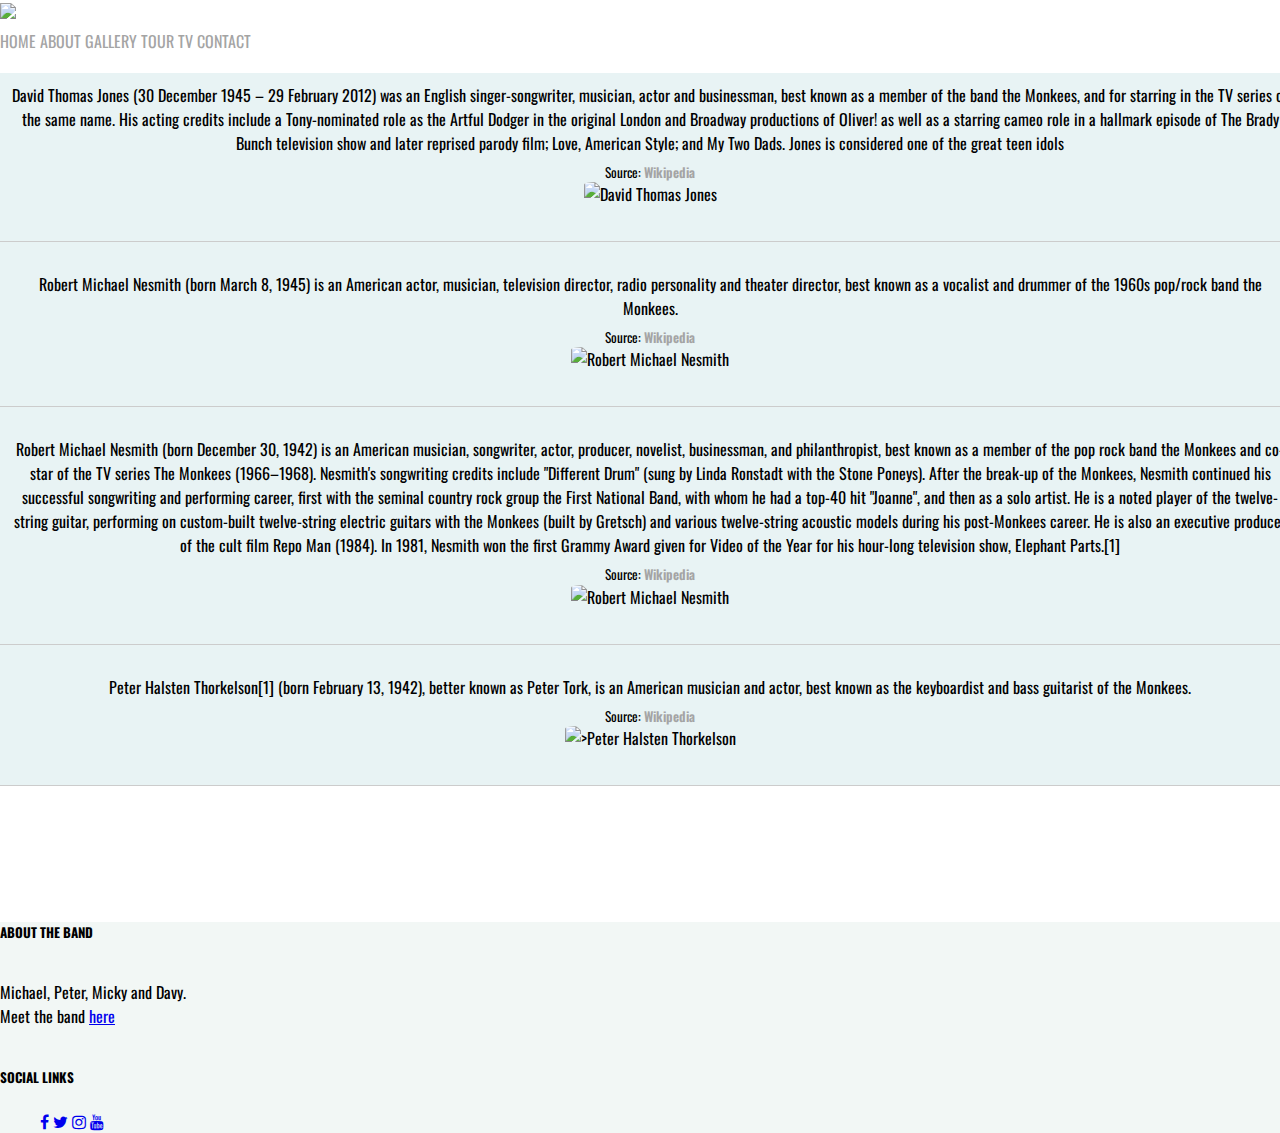
==== about.html @ baf911fb "fixes to about page an responsive work" ====
<!DOCTYPE html>
<html lang="en">

<head>
    <meta charset="UTF-8">
    <meta name="viewport" content="width=device-width, initial-scale=1.0">
    <meta http-equiv="X-UA-Compatible" content="ie=edge">
    <script src="https://code.jquery.com/jquery-3.3.1.min.js" integrity="sha256-FgpCb/KJQlLNfOu91ta32o/NMZxltwRo8QtmkMRdAu8=" crossorigin="anonymous"></script>
    <link rel="stylesheet" href="https://stackpath.bootstrapcdn.com/bootstrap/4.1.3/css/bootstrap.min.css" integrity="sha384-MCw98/SFnGE8fJT3GXwEOngsV7Zt27NXFoaoApmYm81iuXoPkFOJwJ8ERdknLPMO" crossorigin="anonymous">
    <script src="https://maxcdn.bootstrapcdn.com/bootstrap/3.3.7/js/bootstrap.min.js" integrity="sha384-Tc5IQib027qvyjSMfHjOMaLkfuWVxZxUPnCJA7l2mCWNIpG9mGCD8wGNIcPD7Txa" crossorigin="anonymous"></script>
    <link rel="stylesheet" href="https://stackpath.bootstrapcdn.com/font-awesome/4.7.0/css/font-awesome.min.css" type="text/css" />
    <link rel="stylesheet" href="assets/css/style.css" type="text/css" />
    <title>Home - Monkees</title>
</head>

<body>
    <div class="wrapper">
        <!-----------------------heading and nav START------------------->
        <heading class="containter-fluid bg-header">
            <div class="col-xs-3 col-sm-3 logo">
                <div class="row">
                    <img src="./assets/images/logo.png">
                    </img>
                </div>
            </div>
            <div class="row">
                <ul class="list-inline list-style">
                    <il class="col-xs-6 col-sm-2 link-style link-effects">
                        <a class="uppercase" href="index.html">Home</a>
                    </il>
                    <il class="col-xs-6 col-sm-2 link-style link-effects">
                        <a class="uppercase fade-underline" href="about.html">About</a>
                    </il>
                    <il class="col-xs-6 col-sm-2 link-style link-effects">
                        <a class="uppercase" href="gallery.html">Gallery</a>
                    </il>
                    <il class="col-xs-6 col-sm-2 link-style link-effects">
                        <a class="uppercase" href="tour.html">Tour</a>
                    </il>
                    <il class="col-xs-6 col-sm-2 link-style link-effects">
                        <a class="uppercase" href="#">TV</a>
                    </il>
                    <il class="col-xs-6 col-sm-2 link-style link-effects">
                        <a class="uppercase" href="contact.html">Contact</a>
                    </il>
                </ul>
            </div>
        </heading>
        <!-----------------------heading and nav END ------------------->

        <!-----------------------content START------------------->
        <section class="containter-fluid bg-content-body">
            <div class="row">
                <div class="col-xs-12 col-sm-12">

                    <div class="row row-size">

                        <div class="col-sm-12 col-md-7 col-lg-8">
                            <p class="about-team">David Thomas Jones (30 December 1945 – 29 February 2012) was an English singer-songwriter, musician, actor and businessman, best known as a member of the band the Monkees, and for starring in the TV series of the same name.
                                His acting credits include a Tony-nominated role as the Artful Dodger in the original London and Broadway productions of Oliver! as well as a starring cameo role in a hallmark episode of The Brady Bunch television show
                                and later reprised parody film; Love, American Style; and My Two Dads. Jones is considered one of the great teen idols <br>
                                <span class="about-source link-effects"><sub>Source: <a href="https://en.wikipedia.org/wiki/Davy_Jones_(musician)" target="_blank">Wikipedia</a></sub></span>
                            </p>
                        </div>
                        <div class="col-sm-12 col-md-5 col-lg-4 center-image">
                            <img class="smooth-image" src="./assets/images/dj.jpg" alt="David Thomas Jones"></img>
                        </div>
                    </div>

                    <div class="row row-size">

                        <div class="col-sm-12 col-md-7 col-lg-8">
                            <p class="about-team">Robert Michael Nesmith (born March 8, 1945) is an American actor, musician, television director, radio personality and theater director, best known as a vocalist and drummer of the 1960s pop/rock band the Monkees.<br>
                                <span class="about-source link-effects"><sub>Source: <a href="https://en.wikipedia.org/wiki/Micky_Dolenz" target="_blank">Wikipedia</a></sub></span>
                            </p>
                        </div>
                        <div class="col-sm-12 col-md-5 col-lg-4 center-image">
                            <img class="smooth-image" src="./assets/images/md.jpg" alt="Robert Michael Nesmith"></img>
                        </div>
                    </div>

                    <div class="row row-size">

                        <div class="col-sm-12 col-md-7 col-lg-8 ">
                            <p class="about-team">Robert Michael Nesmith (born December 30, 1942) is an American musician, songwriter, actor, producer, novelist, businessman, and philanthropist, best known as a member of the pop rock band the Monkees and co-star of the TV
                                series The Monkees (1966–1968). Nesmith's songwriting credits include "Different Drum" (sung by Linda Ronstadt with the Stone Poneys). After the break-up of the Monkees, Nesmith continued his successful songwriting and
                                performing career, first with the seminal country rock group the First National Band, with whom he had a top-40 hit "Joanne", and then as a solo artist. He is a noted player of the twelve-string guitar, performing on custom-built
                                twelve-string electric guitars with the Monkees (built by Gretsch) and various twelve-string acoustic models during his post-Monkees career. He is also an executive producer of the cult film Repo Man (1984). In 1981, Nesmith
                                won the first Grammy Award given for Video of the Year for his hour-long television show, Elephant Parts.[1] <br>
                                <span class="about-source link-effects"><sub>Source: <a href="https://en.wikipedia.org/wiki/Michael_Nesmith" target="_blank">Wikipedia</a></sub></span>
                            </p>
                        </div>
                        <div class="col-sm-12 col-md-5 col-lg-4 center-image">
                            <img class="smooth-image" src="./assets/images/mn.jpg" alt="Robert Michael Nesmith"></img>
                        </div>
                    </div>

                    <div class="row row-size">

                        <div class="col-sm-12 col-md-7 col-lg-8">
                            <p class="about-team">Peter Halsten Thorkelson[1] (born February 13, 1942), better known as Peter Tork, is an American musician and actor, best known as the keyboardist and bass guitarist of the Monkees. <br>
                                <span class="about-source link-effects"><sub>Source: <a href="https://en.wikipedia.org/wiki/Peter_Tork" target="_blank">Wikipedia</a></sub></span>
                            </p>
                        </div>
                        <div class="col-sm-12 col-md-5 col-lg-4 center-image">
                            <img class="smooth-image" src="./assets/images/pt.jpg" alt=">Peter Halsten Thorkelson"></img>
                        </div>
                    </div>
                </div>
            </div>
        </section>
        <!-----------------------content END ------------------->
    </div>
    <!-----------------------footer START ------------------->
    <footer class="container-fluid bg-footer-body">
        <div class="row">
            <div class="col-sm-6">
                <h5 class="uppercase">about the band</h5>
                <p class="inline-block">
                    Michael, Peter, Micky and Davy. <br> Meet the band <span><a href="about.html">here</a></span>
                </p>
            </div>

            <div class="col-sm-4">
                <h5 class="uppercase">Social Links</h5>
                <ul class="list-inline social-links">
                    <il><a href="https://www.facebook.com/TheMonkees/" target="_blank"><i class="fa fa-facebook" aria-hiden="true"></i></a></il>
                    <il><a href="https://twitter.com/TheMonkees?ref_src=twsrc%5Egoogle%7Ctwcamp%5Eserp%7Ctwgr%5Eauthor" target="_blank"><i class="fa fa-twitter" aria-hiden="true"></i></a></il>
                    <il><a href="https://twitter.com/TheMonkees?ref_src=twsrc%5Egoogle%7Ctwcamp%5Eserp%7Ctwgr%5Eauthor" target="_blank"><i class="fa fa-instagram" aria-hiden="true"></i></a></il>
                    <il><a href="https://www.youtube.com/channel/UCv1oY0OLtsEySHeP1TkYNqA" target="_blank"><i class="fa fa-youtube" aria-hiden="true"></i></a></il>
                </ul>
            </div>
        </div>
    </footer>

    <!-----------------------footer END ------------------->

</body>

</html>
---- assets/css/style.css ----
@import url('https://fonts.googleapis.com/css?family=Oswald:100,200,300,400,600,700|sans-serif:100,200,300,400,600,700');

html,
body {
    height: 100%;
    margin: 0;
    font-family: "Oswald"
}

.wrapper {
    min-height: 100%;

}

.wrapper:after {
    content: "";
    display: block;
}

.uppercase {
    text-transform: uppercase;
}


/*------------------header and logo-----------------*/

.bg-header {
    background-color: #F2F7F5;
}

.logo {
    width: 100%;
    padding-bottom: 5px;
    display: block;
    margin-left: auto;
    margin-right: auto;
}

.row-table {
    display: table;
}

.section-column {
    display: table-cell;
}

/*------------------nav bar-----------------*/

.list-style {
    display: contents;
}

.link-style a {
    color: #a4a4a4;

}

.link-style {
    text-align: center;
}

.link-effects a {
    text-decoration: underline solid transparent;
    transition: text-decoration 1s ease;
}

/*------------------section body-----------------*/

.bg-content-body {
    width: 100%;
    background-color: #E8F3F4;
}

.logo-image {
    height: 350px;
}

.column-section {
    padding: 40px;
    display: block;
}

.content-text {
    font-family: "oswald";
    font-weight: 500;
    text-align: center;
}


/*------------------about----------------*/

.row-size {
    width: 100%;
    margin: 20px auto 20px auto;
    border-bottom: 1px solid #ccc;
    padding: 10px 10px 35px 10px;
}

.about-team {
    margin: 0;
    text-align: center;
    font-family: "Oswald";
}

.about-source a {
    text-decoration: none;
    color: #a4a4a4;
    font-weight: 600;
}

.smooth-image {
    border-radius: 10%;
    width: 270px;
}

.center-image {
    text-align: center;
}

/*------------------footer----------------*/

.bg-footer-body {
    width: 100%;
    background-color: #F2F7F5;
}

.footer-text {
    margin-left: 2%;
    padding: 0px;
    width: 200;
}

.footer-social-media {
    margin-left: 50%;
    padding: 0px;
    width: 100px;
}

.inline-block {
    display: inline-block;
}

/*------------------media query----------------*/

@media (min-width:992px) {
    .section-column {
        padding: 30px;
        float: none;
        display: table-cell;
    }
}

@media (max-width:993px) {
    .responsive-image {
        height: 100%;
        width: 100%;
    }
    .responsive-text {
        height: auto;
        width: 100%;
    }
}

@media (min-width:411px) {}

}


/*------------------hover effects----------------*/

.link-effects a:hover {
    text-decoration: underline solid;
}
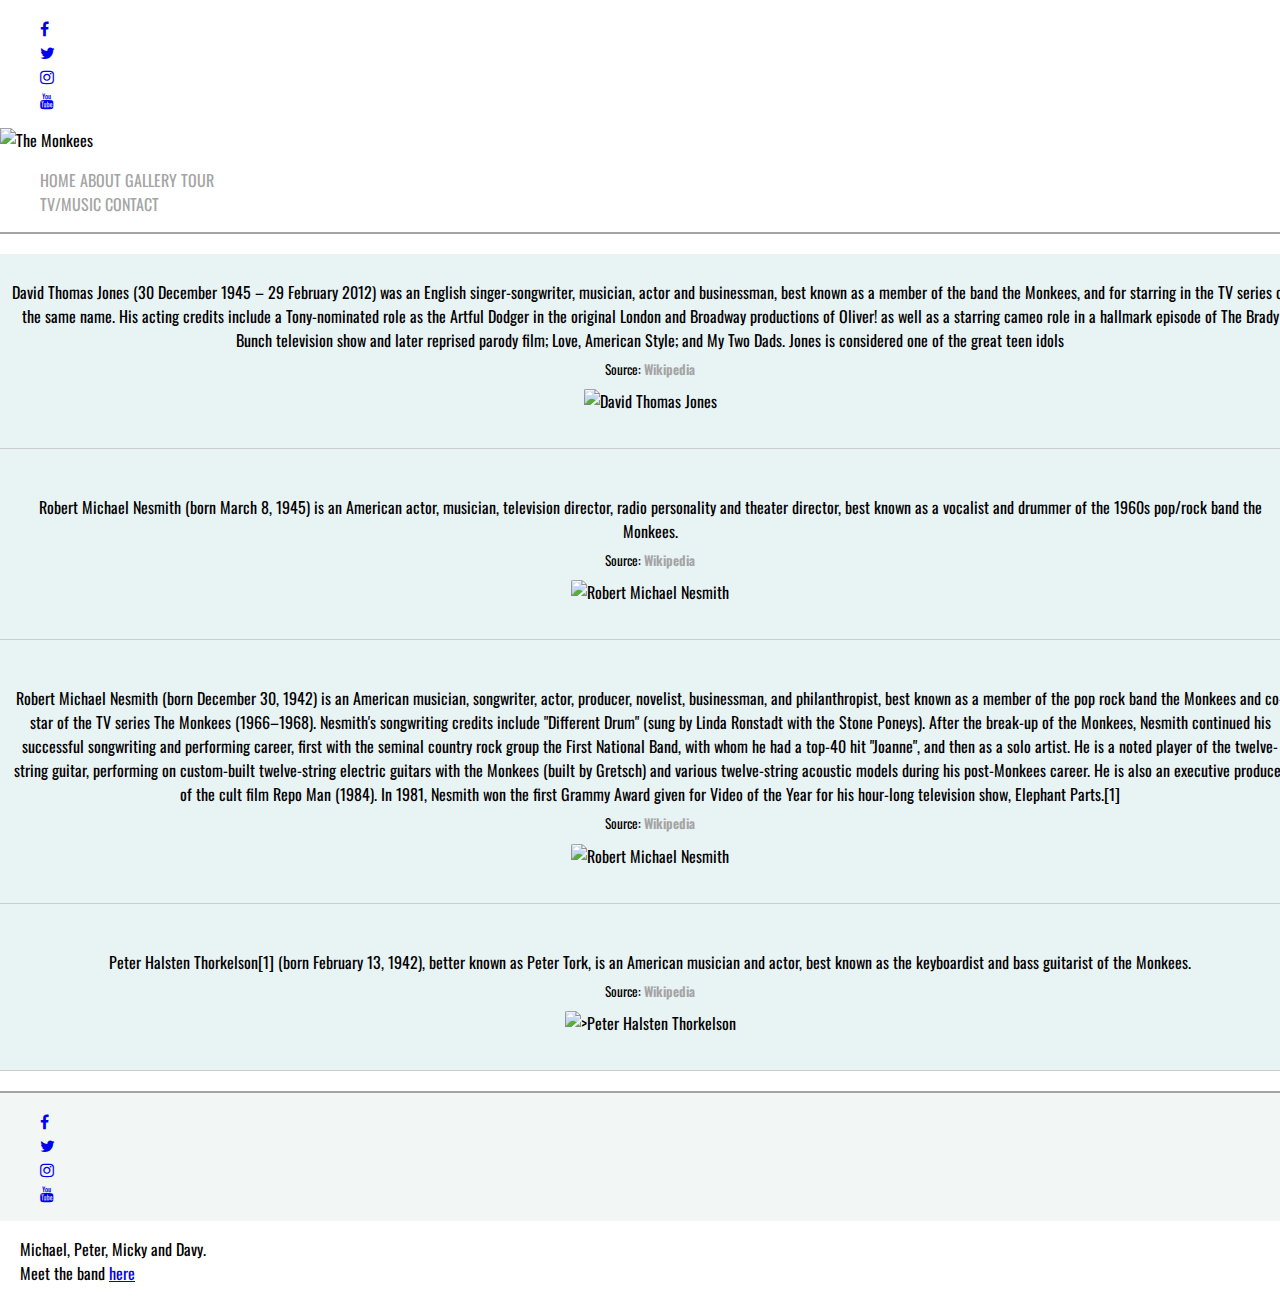
==== commit 334ea804: "work on nav/header and footer" ====
--- a/about.html
+++ b/about.html
@@ -14,121 +14,132 @@
 </head>
 
 <body>
-    <div class="wrapper">
-        <!-----------------------heading and nav START------------------->
-        <heading class="containter-fluid bg-header">
-            <div class="col-xs-3 col-sm-3 logo">
-                <div class="row">
-                    <img src="./assets/images/logo.png">
-                    </img>
+
+    <!-----------------------heading and nav START------------------->
+    <heading class="containter-fluid">
+        <div class="col-sx-12 navbar-bottom">
+            <div class="navbar navbar-expand-lg">
+
+                <!----------------------------------------------social links -->
+                <div class="col-xs-1 col-sm-1 col-md-1 col-lg-1 social-hide">
+                    <ul class="list-inline social-links">
+                        <il><a href="https://www.facebook.com/TheMonkees/" target="_blank"><i class="fa fa-facebook" aria-hiden="true"></i></a></il>
+                        <il><a href="https://twitter.com/TheMonkees?ref_src=twsrc%5Egoogle%7Ctwcamp%5Eserp%7Ctwgr%5Eauthor" target="_blank"><i class="fa fa-twitter" aria-hiden="true"></i></a></il>
+                        <il><a href="https://twitter.com/TheMonkees?ref_src=twsrc%5Egoogle%7Ctwcamp%5Eserp%7Ctwgr%5Eauthor" target="_blank"><i class="fa fa-instagram" aria-hiden="true"></i></a></il>
+                        <il><a href="https://www.youtube.com/channel/UCv1oY0OLtsEySHeP1TkYNqA" target="_blank"><i class="fa fa-youtube" aria-hiden="true"></i></a></il>
+                    </ul>
+                </div>
+                <div class="nav-brand logo-image">
+                    <img src="./assets/images/cover2.png" alt="The Monkees"></img>
+                </div>
+
+                <div class="col-sx-4 col-sm-4 col-md-4 col-lg-4 set-nav">
+                    <ul class="navbar-nav">
+                        <il class="nav-item active link-style">
+                            <a class="nav-link uppercase" href="index.html">Home</a>
+                        </il>
+                        <il class="nav-item active link-style">
+                            <a class="nav-link uppercase" href="about.html">About</a>
+                        </il>
+                        <il class="nav-item active link-style">
+                            <a class="nav-link uppercase" href="gallery.html">Gallery</a>
+                        </il>
+                        <il class="nav-item active link-style">
+                            <a class="nav-link uppercase" href="tour.html">Tour</a>
+                        </il>
+                        <il class="nav-item active link-style">
+                            <a class="nav-link uppercase" href="tv_music.html">TV/Music</a>
+                        </il>
+                        <il class="nav-item active link-style">
+                            <a class="nav-link uppercase" href="contact.html">Contact</a>
+                        </il>
+                    </ul>
                 </div>
             </div>
-            <div class="row">
-                <ul class="list-inline list-style">
-                    <il class="col-xs-6 col-sm-2 link-style link-effects">
-                        <a class="uppercase" href="index.html">Home</a>
-                    </il>
-                    <il class="col-xs-6 col-sm-2 link-style link-effects">
-                        <a class="uppercase fade-underline" href="about.html">About</a>
-                    </il>
-                    <il class="col-xs-6 col-sm-2 link-style link-effects">
-                        <a class="uppercase" href="gallery.html">Gallery</a>
-                    </il>
-                    <il class="col-xs-6 col-sm-2 link-style link-effects">
-                        <a class="uppercase" href="tour.html">Tour</a>
-                    </il>
-                    <il class="col-xs-6 col-sm-2 link-style link-effects">
-                        <a class="uppercase" href="#">TV</a>
-                    </il>
-                    <il class="col-xs-6 col-sm-2 link-style link-effects">
-                        <a class="uppercase" href="contact.html">Contact</a>
-                    </il>
-                </ul>
-            </div>
-        </heading>
-        <!-----------------------heading and nav END ------------------->
+        </div>
+    </heading>
+    <!-----------------------heading and nav END ------------------->
 
-        <!-----------------------content START------------------->
-        <section class="containter-fluid bg-content-body">
-            <div class="row">
-                <div class="col-xs-12 col-sm-12">
+    <!-----------------------content START------------------->
+    <section class="containter-fluid bg-content-body">
+        <div class="row">
+            <div class="col-xs-12 col-sm-12">
 
-                    <div class="row row-size">
+                <div class="row row-size">
 
-                        <div class="col-sm-12 col-md-7 col-lg-8">
-                            <p class="about-team">David Thomas Jones (30 December 1945 – 29 February 2012) was an English singer-songwriter, musician, actor and businessman, best known as a member of the band the Monkees, and for starring in the TV series of the same name.
-                                His acting credits include a Tony-nominated role as the Artful Dodger in the original London and Broadway productions of Oliver! as well as a starring cameo role in a hallmark episode of The Brady Bunch television show
-                                and later reprised parody film; Love, American Style; and My Two Dads. Jones is considered one of the great teen idols <br>
-                                <span class="about-source link-effects"><sub>Source: <a href="https://en.wikipedia.org/wiki/Davy_Jones_(musician)" target="_blank">Wikipedia</a></sub></span>
-                            </p>
-                        </div>
-                        <div class="col-sm-12 col-md-5 col-lg-4 center-image">
-                            <img class="smooth-image" src="./assets/images/dj.jpg" alt="David Thomas Jones"></img>
-                        </div>
+                    <div class="col-sm-12 col-md-7 col-lg-8">
+                        <p class="about-team">David Thomas Jones (30 December 1945 – 29 February 2012) was an English singer-songwriter, musician, actor and businessman, best known as a member of the band the Monkees, and for starring in the TV series of the same name. His
+                            acting credits include a Tony-nominated role as the Artful Dodger in the original London and Broadway productions of Oliver! as well as a starring cameo role in a hallmark episode of The Brady Bunch television show and later
+                            reprised parody film; Love, American Style; and My Two Dads. Jones is considered one of the great teen idols <br>
+                            <span class="about-source link-effects"><sub>Source: <a href="https://en.wikipedia.org/wiki/Davy_Jones_(musician)" target="_blank">Wikipedia</a></sub></span>
+                        </p>
                     </div>
+                    <div class="col-sm-12 col-md-5 col-lg-4 center-image">
+                        <img class="smooth-image" src="./assets/images/dj.jpg" alt="David Thomas Jones"></img>
+                    </div>
+                </div>
 
-                    <div class="row row-size">
+                <div class="row row-size">
 
-                        <div class="col-sm-12 col-md-7 col-lg-8">
-                            <p class="about-team">Robert Michael Nesmith (born March 8, 1945) is an American actor, musician, television director, radio personality and theater director, best known as a vocalist and drummer of the 1960s pop/rock band the Monkees.<br>
-                                <span class="about-source link-effects"><sub>Source: <a href="https://en.wikipedia.org/wiki/Micky_Dolenz" target="_blank">Wikipedia</a></sub></span>
-                            </p>
-                        </div>
-                        <div class="col-sm-12 col-md-5 col-lg-4 center-image">
-                            <img class="smooth-image" src="./assets/images/md.jpg" alt="Robert Michael Nesmith"></img>
-                        </div>
+                    <div class="col-sm-12 col-md-7 col-lg-8">
+                        <p class="about-team">Robert Michael Nesmith (born March 8, 1945) is an American actor, musician, television director, radio personality and theater director, best known as a vocalist and drummer of the 1960s pop/rock band the Monkees.<br>
+                            <span class="about-source link-effects"><sub>Source: <a href="https://en.wikipedia.org/wiki/Micky_Dolenz" target="_blank">Wikipedia</a></sub></span>
+                        </p>
                     </div>
+                    <div class="col-sm-12 col-md-5 col-lg-4 center-image">
+                        <img class="smooth-image" src="./assets/images/md.jpg" alt="Robert Michael Nesmith"></img>
+                    </div>
+                </div>
 
-                    <div class="row row-size">
+                <div class="row row-size">
 
-                        <div class="col-sm-12 col-md-7 col-lg-8 ">
-                            <p class="about-team">Robert Michael Nesmith (born December 30, 1942) is an American musician, songwriter, actor, producer, novelist, businessman, and philanthropist, best known as a member of the pop rock band the Monkees and co-star of the TV
-                                series The Monkees (1966–1968). Nesmith's songwriting credits include "Different Drum" (sung by Linda Ronstadt with the Stone Poneys). After the break-up of the Monkees, Nesmith continued his successful songwriting and
-                                performing career, first with the seminal country rock group the First National Band, with whom he had a top-40 hit "Joanne", and then as a solo artist. He is a noted player of the twelve-string guitar, performing on custom-built
-                                twelve-string electric guitars with the Monkees (built by Gretsch) and various twelve-string acoustic models during his post-Monkees career. He is also an executive producer of the cult film Repo Man (1984). In 1981, Nesmith
-                                won the first Grammy Award given for Video of the Year for his hour-long television show, Elephant Parts.[1] <br>
-                                <span class="about-source link-effects"><sub>Source: <a href="https://en.wikipedia.org/wiki/Michael_Nesmith" target="_blank">Wikipedia</a></sub></span>
-                            </p>
-                        </div>
-                        <div class="col-sm-12 col-md-5 col-lg-4 center-image">
-                            <img class="smooth-image" src="./assets/images/mn.jpg" alt="Robert Michael Nesmith"></img>
-                        </div>
+                    <div class="col-sm-12 col-md-7 col-lg-8 ">
+                        <p class="about-team">Robert Michael Nesmith (born December 30, 1942) is an American musician, songwriter, actor, producer, novelist, businessman, and philanthropist, best known as a member of the pop rock band the Monkees and co-star of the TV series
+                            The Monkees (1966–1968). Nesmith's songwriting credits include "Different Drum" (sung by Linda Ronstadt with the Stone Poneys). After the break-up of the Monkees, Nesmith continued his successful songwriting and performing
+                            career, first with the seminal country rock group the First National Band, with whom he had a top-40 hit "Joanne", and then as a solo artist. He is a noted player of the twelve-string guitar, performing on custom-built twelve-string
+                            electric guitars with the Monkees (built by Gretsch) and various twelve-string acoustic models during his post-Monkees career. He is also an executive producer of the cult film Repo Man (1984). In 1981, Nesmith won the first
+                            Grammy Award given for Video of the Year for his hour-long television show, Elephant Parts.[1] <br>
+                            <span class="about-source link-effects"><sub>Source: <a href="https://en.wikipedia.org/wiki/Michael_Nesmith" target="_blank">Wikipedia</a></sub></span>
+                        </p>
                     </div>
+                    <div class="col-sm-12 col-md-5 col-lg-4 center-image">
+                        <img class="smooth-image" src="./assets/images/mn.jpg" alt="Robert Michael Nesmith"></img>
+                    </div>
+                </div>
 
-                    <div class="row row-size">
+                <div class="row row-size">
 
-                        <div class="col-sm-12 col-md-7 col-lg-8">
-                            <p class="about-team">Peter Halsten Thorkelson[1] (born February 13, 1942), better known as Peter Tork, is an American musician and actor, best known as the keyboardist and bass guitarist of the Monkees. <br>
-                                <span class="about-source link-effects"><sub>Source: <a href="https://en.wikipedia.org/wiki/Peter_Tork" target="_blank">Wikipedia</a></sub></span>
-                            </p>
-                        </div>
-                        <div class="col-sm-12 col-md-5 col-lg-4 center-image">
-                            <img class="smooth-image" src="./assets/images/pt.jpg" alt=">Peter Halsten Thorkelson"></img>
-                        </div>
+                    <div class="col-sm-12 col-md-7 col-lg-8">
+                        <p class="about-team">Peter Halsten Thorkelson[1] (born February 13, 1942), better known as Peter Tork, is an American musician and actor, best known as the keyboardist and bass guitarist of the Monkees. <br>
+                            <span class="about-source link-effects"><sub>Source: <a href="https://en.wikipedia.org/wiki/Peter_Tork" target="_blank">Wikipedia</a></sub></span>
+                        </p>
+                    </div>
+                    <div class="col-sm-12 col-md-5 col-lg-4 center-image">
+                        <img class="smooth-image" src="./assets/images/pt.jpg" alt=">Peter Halsten Thorkelson"></img>
                     </div>
                 </div>
             </div>
-        </section>
-        <!-----------------------content END ------------------->
-    </div>
+        </div>
+    </section>
+    <!-----------------------content END ------------------->
+
     <!-----------------------footer START ------------------->
     <footer class="container-fluid bg-footer-body">
-        <div class="row">
-            <div class="col-sm-6">
-                <h5 class="uppercase">about the band</h5>
-                <p class="inline-block">
-                    Michael, Peter, Micky and Davy. <br> Meet the band <span><a href="about.html">here</a></span>
-                </p>
-            </div>
-
-            <div class="col-sm-4">
-                <h5 class="uppercase">Social Links</h5>
+        <div class="row footer-border-top">
+            <!----------------------------------------------social links -->
+            <div class="col-xs-1 col-sm-1 col-md-1 col-lg-1">
                 <ul class="list-inline social-links">
                     <il><a href="https://www.facebook.com/TheMonkees/" target="_blank"><i class="fa fa-facebook" aria-hiden="true"></i></a></il>
                     <il><a href="https://twitter.com/TheMonkees?ref_src=twsrc%5Egoogle%7Ctwcamp%5Eserp%7Ctwgr%5Eauthor" target="_blank"><i class="fa fa-twitter" aria-hiden="true"></i></a></il>
                     <il><a href="https://twitter.com/TheMonkees?ref_src=twsrc%5Egoogle%7Ctwcamp%5Eserp%7Ctwgr%5Eauthor" target="_blank"><i class="fa fa-instagram" aria-hiden="true"></i></a></il>
                     <il><a href="https://www.youtube.com/channel/UCv1oY0OLtsEySHeP1TkYNqA" target="_blank"><i class="fa fa-youtube" aria-hiden="true"></i></a></il>
                 </ul>
+            </div>
+            <!----------------------------------------------Footer text -->
+            <div class="col-xs-3 col-sm-3 col-md-3 col-lg-3 col-footer">
+                <p class="inline-block">
+                    Michael, Peter, Micky and Davy. <br> Meet the band <span><a href="about.html">here</a></span>
+                </p>
             </div>
         </div>
     </footer>
--- a/assets/css/style.css
+++ b/assets/css/style.css
@@ -7,15 +7,8 @@
     font-family: "Oswald"
 }
 
-.wrapper {
-    min-height: 100%;
-
-}
-
-.wrapper:after {
-    content: "";
-    display: block;
-}
+
+
 
 .uppercase {
     text-transform: uppercase;
@@ -28,14 +21,6 @@
     background-color: #F2F7F5;
 }
 
-.logo {
-    width: 100%;
-    padding-bottom: 5px;
-    display: block;
-    margin-left: auto;
-    margin-right: auto;
-}
-
 .row-table {
     display: table;
 }
@@ -46,23 +31,32 @@
 
 /*------------------nav bar-----------------*/
 
-.list-style {
-    display: contents;
-}
+.set-head-image {
+    width: 80%;
+    text-align: center;
+}
+
+.set-nav {
+    width: 20%;
+}
+
 
 .link-style a {
     color: #a4a4a4;
-
-}
-
-.link-style {
-    text-align: center;
-}
-
-.link-effects a {
-    text-decoration: underline solid transparent;
-    transition: text-decoration 1s ease;
-}
+    text-decoration: none;
+    text-align: center;
+}
+
+.link-style:hover {
+    transition: 1s ease-in-out;
+    background-color: #C1511D;
+    border-radius: 50%;
+}
+
+.navbar-bottom {
+    border-bottom: solid 2px #a4a4a4;
+}
+
 
 /*------------------section body-----------------*/
 
@@ -71,8 +65,8 @@
     background-color: #E8F3F4;
 }
 
-.logo-image {
-    height: 350px;
+.logo-image img {
+    height: 150px;
 }
 
 .column-section {
@@ -97,7 +91,7 @@
 }
 
 .about-team {
-    margin: 0;
+    margin-bottom: 10px;
     text-align: center;
     font-family: "Oswald";
 }
@@ -109,12 +103,107 @@
 }
 
 .smooth-image {
-    border-radius: 10%;
+    border-radius: 2%;
     width: 270px;
 }
 
 .center-image {
     text-align: center;
+}
+
+/*------------------Gallery----------------*/
+
+.btn-size {
+    margin: 5px;
+
+}
+
+/*------------------tv and music----------------*/
+
+.col-style {
+    text-align: center;
+}
+
+.video-size {
+    width: 75%;
+    height: 296px;
+}
+
+.tv-size {
+    width: 560px;
+    height: 315px;
+}
+
+.single-format {
+    text-align: center;
+    width: auto;
+}
+
+.audio-format {
+    width: 100%;
+}
+
+.smooth-single-image {
+    border-radius: 2%;
+    width: 100%;
+}
+
+.tv-music-title {
+    width: 100%;
+    text-align: center;
+    font-size: xx-large;
+    margin-top: 10px;
+}
+
+.tv-music-sub {
+    width: 100%;
+    text-align: center;
+    font-size: larger;
+    margin-top: 10px;
+}
+
+/*------------------contact page----------------*/
+
+.row-size-contact {
+    margin: 0px;
+}
+
+.contact-us-headings {
+    width: 100%;
+    text-align: center;
+}
+
+.form-input-format {
+    width: 60%;
+}
+
+.set-height {
+    margin-top: 20px;
+}
+
+.table_row {
+    border-bottom: solid 0.5px #a4a4a4;
+}
+
+/*------------------Tour----------------*/
+
+.row-size-tour {
+    margin: 0px;
+}
+
+.table_tour {
+    width: 100%;
+    text-align: center;
+    margin: 20px 0 20px 0;
+}
+
+.tour-image {
+    text-align: center;
+    margin: 20px 0 20px 0;
+}
+
+.tour-image img {
+    width: 60%;
 }
 
 /*------------------footer----------------*/
@@ -138,6 +227,26 @@
 
 .inline-block {
     display: inline-block;
+}
+
+.social-button {
+    background-color: grey;
+    height: 40px;
+    width: 40px;
+    border-radius: 50%;
+}
+
+.social-links {
+    display: inline-grid;
+}
+
+.col-footer {
+    margin-left: 20px;
+    position: absolute;
+}
+
+.footer-border-top {
+    border-top: solid 2px #a4a4a4;
 }
 
 /*------------------media query----------------*/
@@ -161,13 +270,8 @@
     }
 }
 
-@media (min-width:411px) {}
-
-}
-
-
-/*------------------hover effects----------------*/
-
-.link-effects a:hover {
-    text-decoration: underline solid;
-}
+@media (max-width:639px) {
+    .social-hide {
+        display: none;
+    }
+}
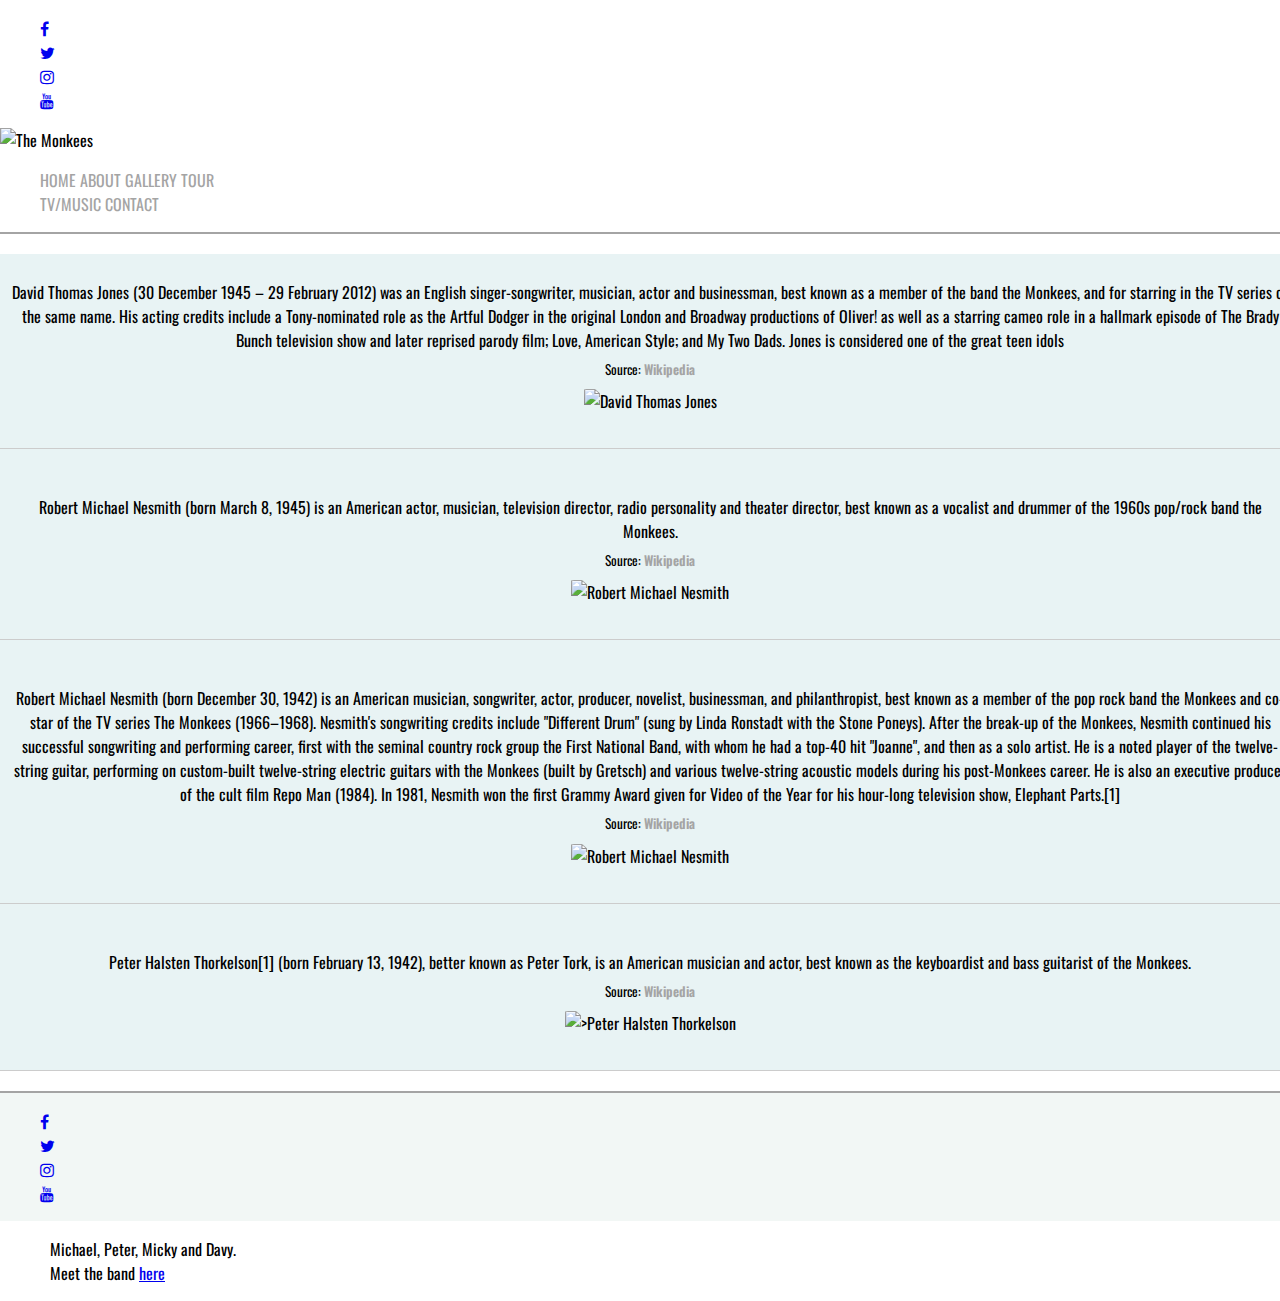
==== commit 4e431840: "some bug fixes" ====
--- a/about.html
+++ b/about.html
@@ -16,7 +16,7 @@
 <body>
 
     <!-----------------------heading and nav START------------------->
-    <heading class="containter-fluid">
+    <heading class="container-fluid">
         <div class="col-sx-12 navbar-bottom">
             <div class="navbar navbar-expand-lg">
 
@@ -61,7 +61,7 @@
     <!-----------------------heading and nav END ------------------->
 
     <!-----------------------content START------------------->
-    <section class="containter-fluid bg-content-body">
+    <section class="container-fluid bg-content-body">
         <div class="row">
             <div class="col-xs-12 col-sm-12">
 
@@ -136,7 +136,7 @@
                 </ul>
             </div>
             <!----------------------------------------------Footer text -->
-            <div class="col-xs-3 col-sm-3 col-md-3 col-lg-3 col-footer">
+            <div class="col-footer">
                 <p class="inline-block">
                     Michael, Peter, Micky and Davy. <br> Meet the band <span><a href="about.html">here</a></span>
                 </p>
--- a/assets/css/style.css
+++ b/assets/css/style.css
@@ -3,20 +3,33 @@
 html,
 body {
     height: 100%;
+    width: 100%;
     margin: 0;
-    font-family: "Oswald"
-}
-
-
-
+    padding: 0;
+    font-family: "Oswald";
+}
 
 .uppercase {
     text-transform: uppercase;
 }
 
-
+.row{
+    width: 100%;
+    padding: 0px;
+    margin: 0px;
+}
+
+.container {
+    padding: 0;
+    margin: 0;
+    width: 100%;
+    height: auto;
+}
 /*------------------header and logo-----------------*/
 
+.bg-colour-1{
+    background-color: red;
+}
 .bg-header {
     background-color: #F2F7F5;
 }
@@ -66,18 +79,19 @@
 }
 
 .logo-image img {
-    height: 150px;
+    width: 90%;
+    height: 90%;
+    margin: auto;
 }
 
 .column-section {
-    padding: 40px;
-    display: block;
+    margin: 20px 0 20px 0;
 }
 
 .content-text {
-    font-family: "oswald";
     font-weight: 500;
     text-align: center;
+    width: 100%;
 }
 
 
@@ -241,7 +255,7 @@
 }
 
 .col-footer {
-    margin-left: 20px;
+    margin-left: 50px;
     position: absolute;
 }
 
@@ -259,16 +273,7 @@
     }
 }
 
-@media (max-width:993px) {
-    .responsive-image {
-        height: 100%;
-        width: 100%;
-    }
-    .responsive-text {
-        height: auto;
-        width: 100%;
-    }
-}
+
 
 @media (max-width:639px) {
     .social-hide {
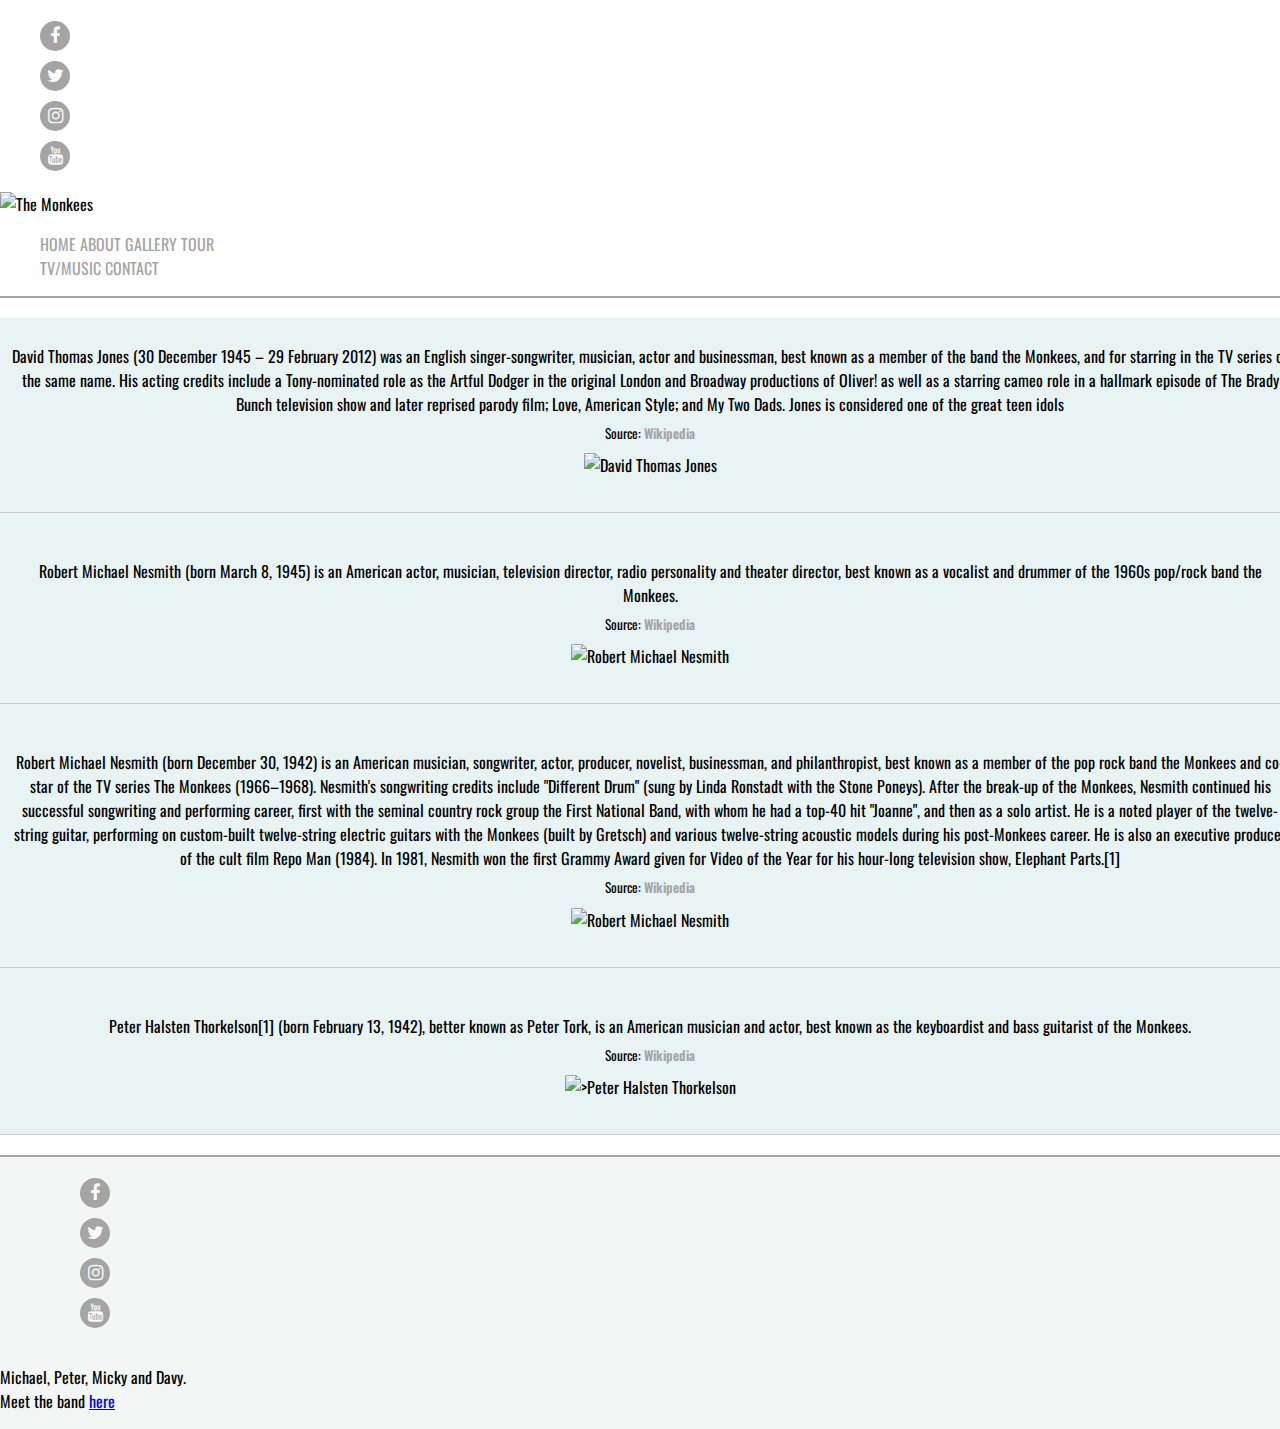
==== commit 76a9fe73: "working on readme file and last touches" ====
--- a/about.html
+++ b/about.html
@@ -30,7 +30,7 @@
                     </ul>
                 </div>
                 <div class="nav-brand logo-image">
-                    <img src="./assets/images/cover2.png" alt="The Monkees"></img>
+                    <img src="./assets/images/cover2.png" alt="The Monkees"/>
                 </div>
 
                 <div class="col-sx-4 col-sm-4 col-md-4 col-lg-4 set-nav">
@@ -75,7 +75,7 @@
                         </p>
                     </div>
                     <div class="col-sm-12 col-md-5 col-lg-4 center-image">
-                        <img class="smooth-image" src="./assets/images/dj.jpg" alt="David Thomas Jones"></img>
+                        <img class="smooth-image" src="./assets/images/dj.jpg" alt="David Thomas Jones"/>
                     </div>
                 </div>
 
@@ -87,7 +87,7 @@
                         </p>
                     </div>
                     <div class="col-sm-12 col-md-5 col-lg-4 center-image">
-                        <img class="smooth-image" src="./assets/images/md.jpg" alt="Robert Michael Nesmith"></img>
+                        <img class="smooth-image" src="./assets/images/md.jpg" alt="Robert Michael Nesmith"/>
                     </div>
                 </div>
 
@@ -103,7 +103,7 @@
                         </p>
                     </div>
                     <div class="col-sm-12 col-md-5 col-lg-4 center-image">
-                        <img class="smooth-image" src="./assets/images/mn.jpg" alt="Robert Michael Nesmith"></img>
+                        <img class="smooth-image" src="./assets/images/mn.jpg" alt="Robert Michael Nesmith"/>
                     </div>
                 </div>
 
@@ -115,7 +115,7 @@
                         </p>
                     </div>
                     <div class="col-sm-12 col-md-5 col-lg-4 center-image">
-                        <img class="smooth-image" src="./assets/images/pt.jpg" alt=">Peter Halsten Thorkelson"></img>
+                        <img class="smooth-image" src="./assets/images/pt.jpg" alt=">Peter Halsten Thorkelson"/>
                     </div>
                 </div>
             </div>
@@ -124,10 +124,9 @@
     <!-----------------------content END ------------------->
 
     <!-----------------------footer START ------------------->
-    <footer class="container-fluid bg-footer-body">
-        <div class="row footer-border-top">
-            <!----------------------------------------------social links -->
-            <div class="col-xs-1 col-sm-1 col-md-1 col-lg-1">
+    <footer class="container-fluid bg-footer-body footer-border-top">
+        <div class="row">
+            <div class="set-footer-social">
                 <ul class="list-inline social-links">
                     <il><a href="https://www.facebook.com/TheMonkees/" target="_blank"><i class="fa fa-facebook" aria-hiden="true"></i></a></il>
                     <il><a href="https://twitter.com/TheMonkees?ref_src=twsrc%5Egoogle%7Ctwcamp%5Eserp%7Ctwgr%5Eauthor" target="_blank"><i class="fa fa-twitter" aria-hiden="true"></i></a></il>
@@ -135,8 +134,7 @@
                     <il><a href="https://www.youtube.com/channel/UCv1oY0OLtsEySHeP1TkYNqA" target="_blank"><i class="fa fa-youtube" aria-hiden="true"></i></a></il>
                 </ul>
             </div>
-            <!----------------------------------------------Footer text -->
-            <div class="col-footer">
+            <div class="set-footer-text">
                 <p class="inline-block">
                     Michael, Peter, Micky and Davy. <br> Meet the band <span><a href="about.html">here</a></span>
                 </p>
--- a/assets/css/style.css
+++ b/assets/css/style.css
@@ -13,23 +13,24 @@
     text-transform: uppercase;
 }
 
-.row{
+.row {
     width: 100%;
     padding: 0px;
     margin: 0px;
 }
 
-.container {
-    padding: 0;
-    margin: 0;
-    width: 100%;
-    height: auto;
-}
+.container-fluid {
+    width: 100%;
+    padding-right: 0px;
+    padding-left: 0px;
+}
+
 /*------------------header and logo-----------------*/
 
-.bg-colour-1{
+.bg-colour-1 {
     background-color: red;
 }
+
 .bg-header {
     background-color: #F2F7F5;
 }
@@ -64,6 +65,12 @@
     transition: 1s ease-in-out;
     background-color: #C1511D;
     border-radius: 50%;
+    color: #fafafa;
+}
+
+.link-style a:hover {
+    transition: 1s ease-in-out;
+    color: #fafafa;
 }
 
 .navbar-bottom {
@@ -223,7 +230,6 @@
 /*------------------footer----------------*/
 
 .bg-footer-body {
-    width: 100%;
     background-color: #F2F7F5;
 }
 
@@ -233,11 +239,13 @@
     width: 200;
 }
 
-.footer-social-media {
-    margin-left: 50%;
-    padding: 0px;
+.set-footer-social {
     width: 100px;
-}
+    margin-left: 40px;
+}
+
+
+
 
 .inline-block {
     display: inline-block;
@@ -254,6 +262,27 @@
     display: inline-grid;
 }
 
+.social-links il {
+    margin-top: 5px;
+    margin-bottom: 5px;
+    font-size: large;
+    background: #a4a4a4;
+    width: 30px;
+    height: 30px;
+    text-align: center;
+    border-radius: 50%;
+}
+
+.social-links il a i {
+    color: #fafafa;
+}
+
+.social-links il:hover {
+    transition: 1s ease-in-out;
+    background-color: #C1511D;
+    ;
+}
+
 .col-footer {
     margin-left: 50px;
     position: absolute;
@@ -273,10 +302,35 @@
     }
 }
 
-
-
 @media (max-width:639px) {
     .social-hide {
         display: none;
     }
-}
+
+}
+
+@media (max-width:376px) {
+    .nav-link {
+        margin: 0 5px 0 5px;
+        font-size: small;
+    }
+
+    .navbar-nav {
+        flex-direction: row;
+    }
+
+    .set-nav {
+        padding: 0;
+        margin: 0;
+    }
+    .logo-image {
+        text-align: center;
+        width: 100%;
+    }
+}
+
+@media (max-width:321px) {
+    .set-footer-text p {
+        width: 180px;
+    }
+}
